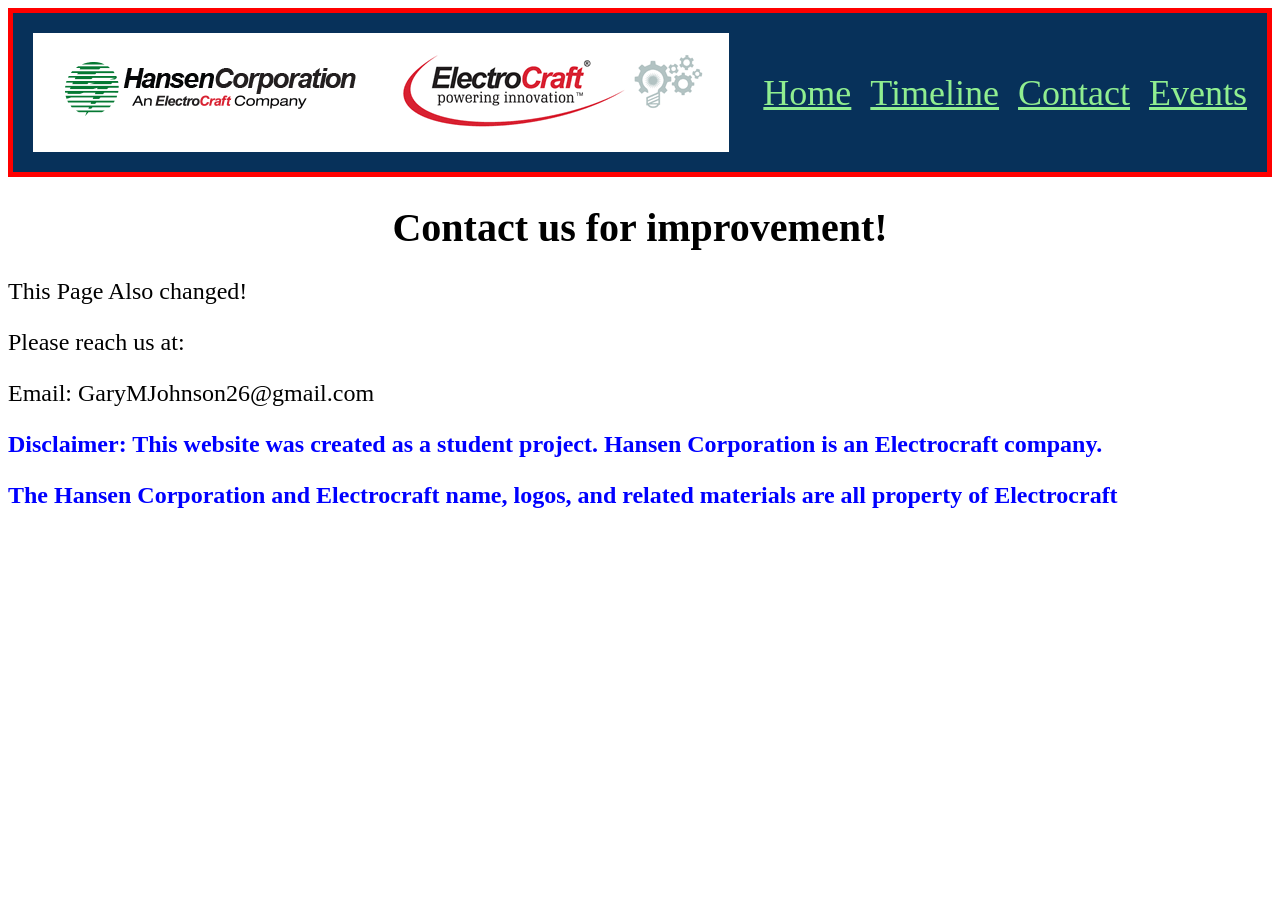
==== contact.html @ 6d7c1f65 "Started working on contacts, added more text, and adjusted wording." ====
<html lang="en">
<head>
    <link rel="stylesheet" href="style.css">
    <meta charset="UTF-8">
    <meta name="viewport" content="width=device-width, initial-scale=1.0">
    <title>Hansen Corporation</title>

</head>
<body>
    <header>
    <img
        src="images/Electrocraft.png"
        alt="Electrocraft Image"
    >
    <nav>
        <a href="index.html">Home</a>
        <a href="timeline.html">Timeline</a>
        <a href="contact.html">Contact</a>
        <a href="events.html">Events</a>
    </nav>
    </header>
    <h1>Contact us for improvement!</h1>
    <p>This Page Also changed!</p>
    <p>Please reach us at:</p>
    <p>Email: GaryMJohnson26@gmail.com</p>
    <footer>
    <p>Disclaimer: This website was created as a student project. Hansen Corporation is an Electrocraft company.</p>
    <p>The Hansen Corporation and Electrocraft name, logos, and related materials are all property of Electrocraft</p>
    </footer>
</body>

</html>
---- style.css ----
nav a{
    color: lightgreen;
    font-size: 36px;
    margin-left: 15px;
}

nav a:hover {
    color: lightblue;
}

a.timeline-color{
    color: lightgreen;
    font-weight: bold;
    background-color: rgb(7, 49, 90);
    font-size: 30px;
}


a.timeline-color:hover {
    color: lightblue;
}

header {
    display: flex;
    align-items: center;
    border: 5px solid red;
    padding: 20px;
    justify-content: space-between;
    background-color: rgb(7, 49, 90);
}

h1 {
    text-align: Center;
    font-size: 40px;
}

h2.subtitle {
    font-style: italic;
    text-align: Center;
}

p {
    font-size: 24px;
}

.wrapped {
    display: flex;
    align-items: center;
    padding: 20px;
    gap: 20px;
}

.wrapped img {
    width: 500px;
    border-radius: 10px;
}

.wrapped-text {
    flex: 1;
}

footer {
    font-size: 18px;
    color: blue;
    font-weight: bold;
}
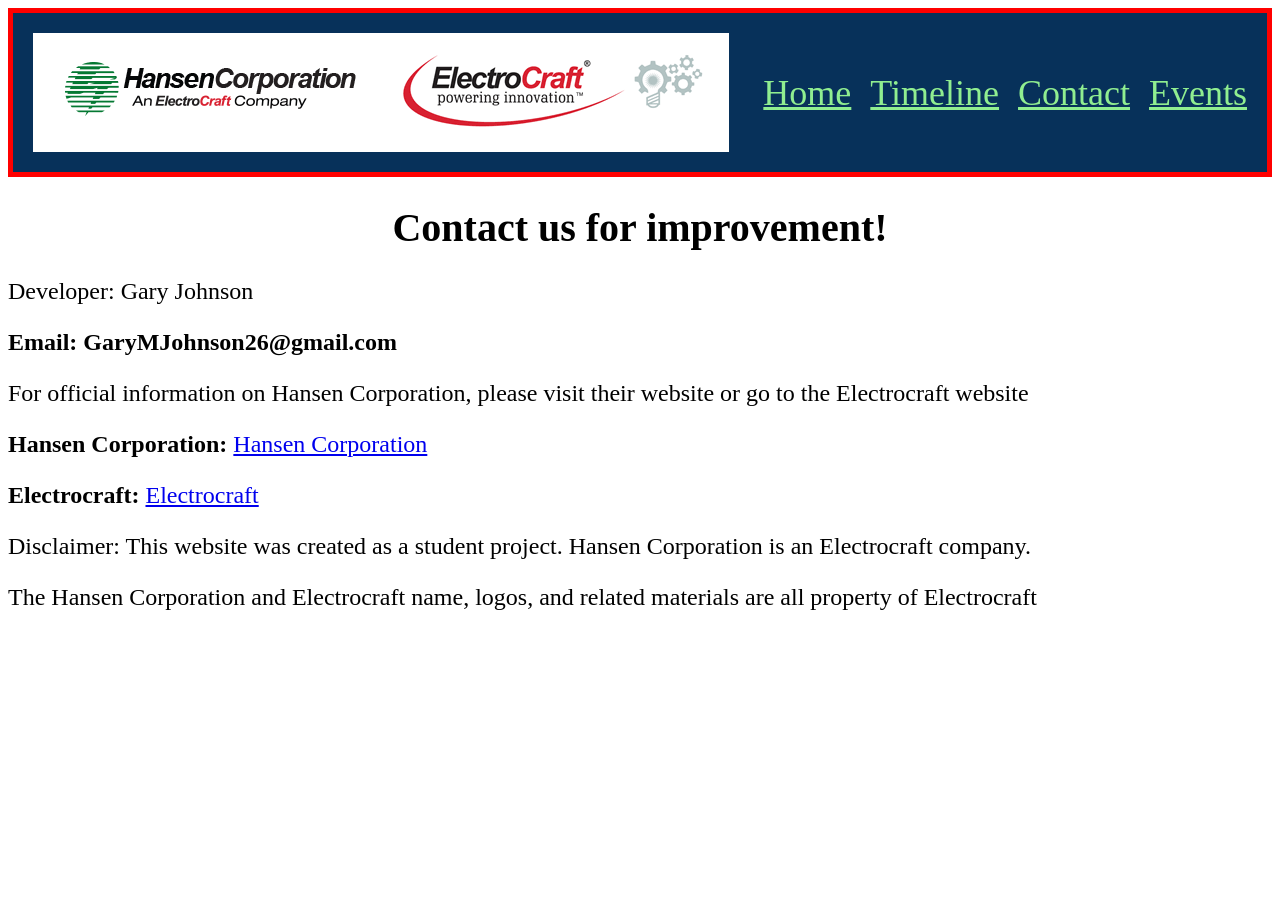
==== commit 1c658549: "Updated contacts, added official links" ====
--- a/contact.html
+++ b/contact.html
@@ -20,10 +20,21 @@
     </nav>
     </header>
     <h1>Contact us for improvement!</h1>
-    <p>This Page Also changed!</p>
-    <p>Please reach us at:</p>
-    <p>Email: GaryMJohnson26@gmail.com</p>
-    <footer>
+    <p><storng>Developer:</storng> Gary Johnson</p>
+    <p><strong>Email: GaryMJohnson26@gmail.com</strong></p>
+    
+    <p>For official information on Hansen Corporation, please visit their website or go to the Electrocraft website</p>
+    <p>
+        <strong>Hansen Corporation:</strong>
+            <a href="Https://www.hansen-motor.com">
+                Hansen Corporation
+            </a>
+    </p>
+    <p>
+        <strong>Electrocraft:</strong>
+            <a href="Https://www.electrocraft.com">
+                Electrocraft</a>
+    </p>
     <p>Disclaimer: This website was created as a student project. Hansen Corporation is an Electrocraft company.</p>
     <p>The Hansen Corporation and Electrocraft name, logos, and related materials are all property of Electrocraft</p>
     </footer>
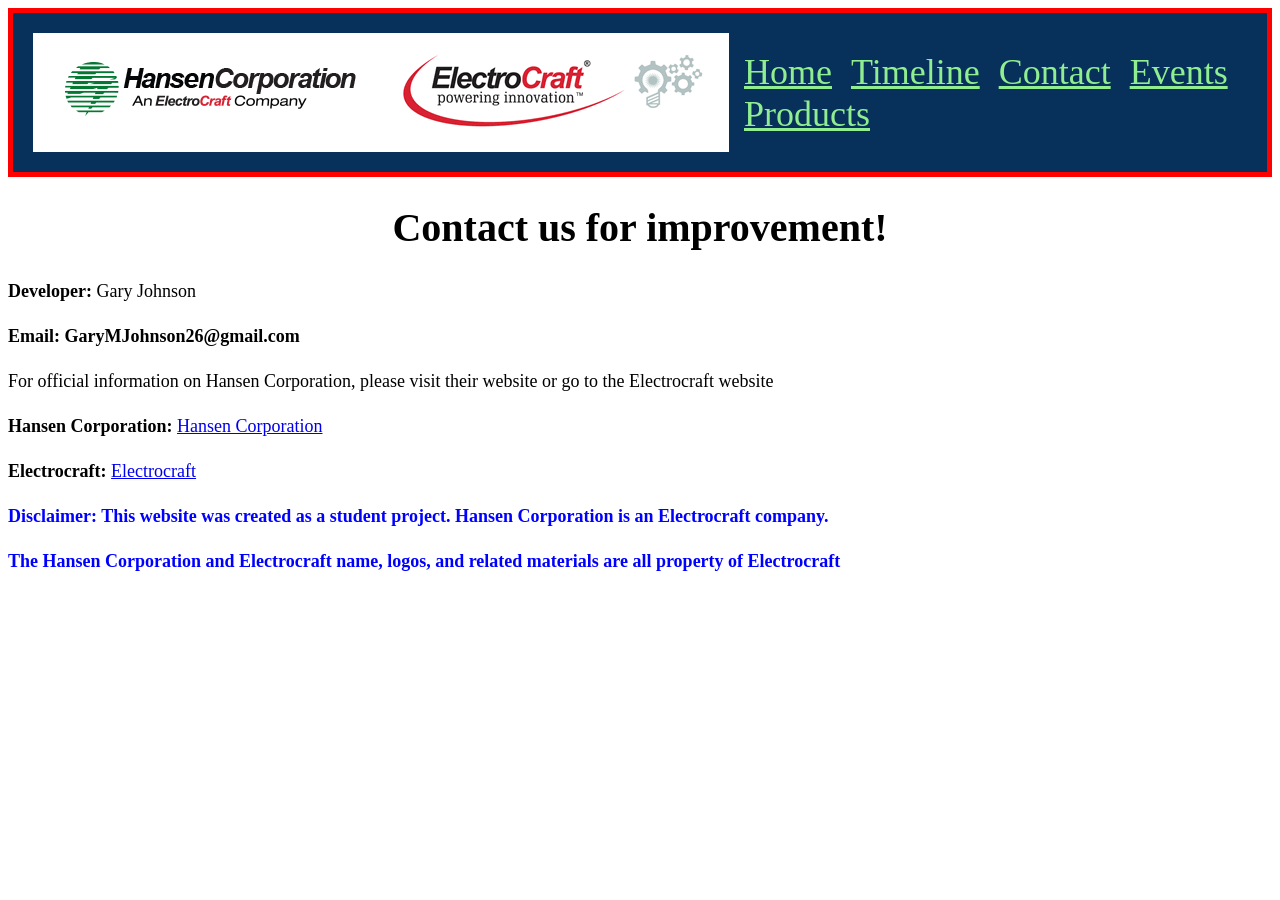
==== commit 631db26d: "update website layout, content, and styling" ====
--- a/contact.html
+++ b/contact.html
@@ -1,9 +1,10 @@
+<!DOCTYPE html>
 <html lang="en">
 <head>
     <link rel="stylesheet" href="style.css">
     <meta charset="UTF-8">
     <meta name="viewport" content="width=device-width, initial-scale=1.0">
-    <title>Hansen Corporation</title>
+    <title>Hansen Corporation Contact</title>
 
 </head>
 <body>
@@ -17,10 +18,11 @@
         <a href="timeline.html">Timeline</a>
         <a href="contact.html">Contact</a>
         <a href="events.html">Events</a>
+        <a href="products.html">Products</a>
     </nav>
     </header>
     <h1>Contact us for improvement!</h1>
-    <p><storng>Developer:</storng> Gary Johnson</p>
+    <p><strong>Developer:</strong> Gary Johnson</p>
     <p><strong>Email: GaryMJohnson26@gmail.com</strong></p>
     
     <p>For official information on Hansen Corporation, please visit their website or go to the Electrocraft website</p>
@@ -35,6 +37,7 @@
             <a href="Https://www.electrocraft.com">
                 Electrocraft</a>
     </p>
+    <footer>
     <p>Disclaimer: This website was created as a student project. Hansen Corporation is an Electrocraft company.</p>
     <p>The Hansen Corporation and Electrocraft name, logos, and related materials are all property of Electrocraft</p>
     </footer>
--- a/style.css
+++ b/style.css
@@ -40,7 +40,8 @@
 }
 
 p {
-    font-size: 24px;
+    font-size: 18px;
+    line-height: 1.5;
 }
 
 .wrapped {
@@ -48,11 +49,6 @@
     align-items: center;
     padding: 20px;
     gap: 20px;
-}
-
-.wrapped img {
-    width: 500px;
-    border-radius: 10px;
 }
 
 .wrapped-text {
@@ -63,4 +59,53 @@
     font-size: 18px;
     color: blue;
     font-weight: bold;
-}+}
+
+.wrapped-julius {
+    width: 250px;
+    height: auto;
+}
+
+
+@media screen and (max-width: 700px) {
+    header {
+        flex-direction: column;
+        text-align: center;
+    }
+
+    header img {
+        width: 300px;
+        height: auto;
+    }
+
+    nav a {
+        display: block;
+        padding: 12px;
+        font-size: 24px;
+        margin: 2px 0;
+    }
+
+    .wrapped {
+        flex-direction: column;
+        text-align: center;
+    }
+    
+    h1 {
+        font-size: 32px;
+    }
+    
+    .wrapped img {
+        width: 100%;
+        max-width: 500px;
+        height: auto;
+    }
+
+    p {
+        font-size: 18px;
+    }
+
+    .wrapped img.wrapped-julius {
+        width: 250px;
+        height: auto;
+    }
+}
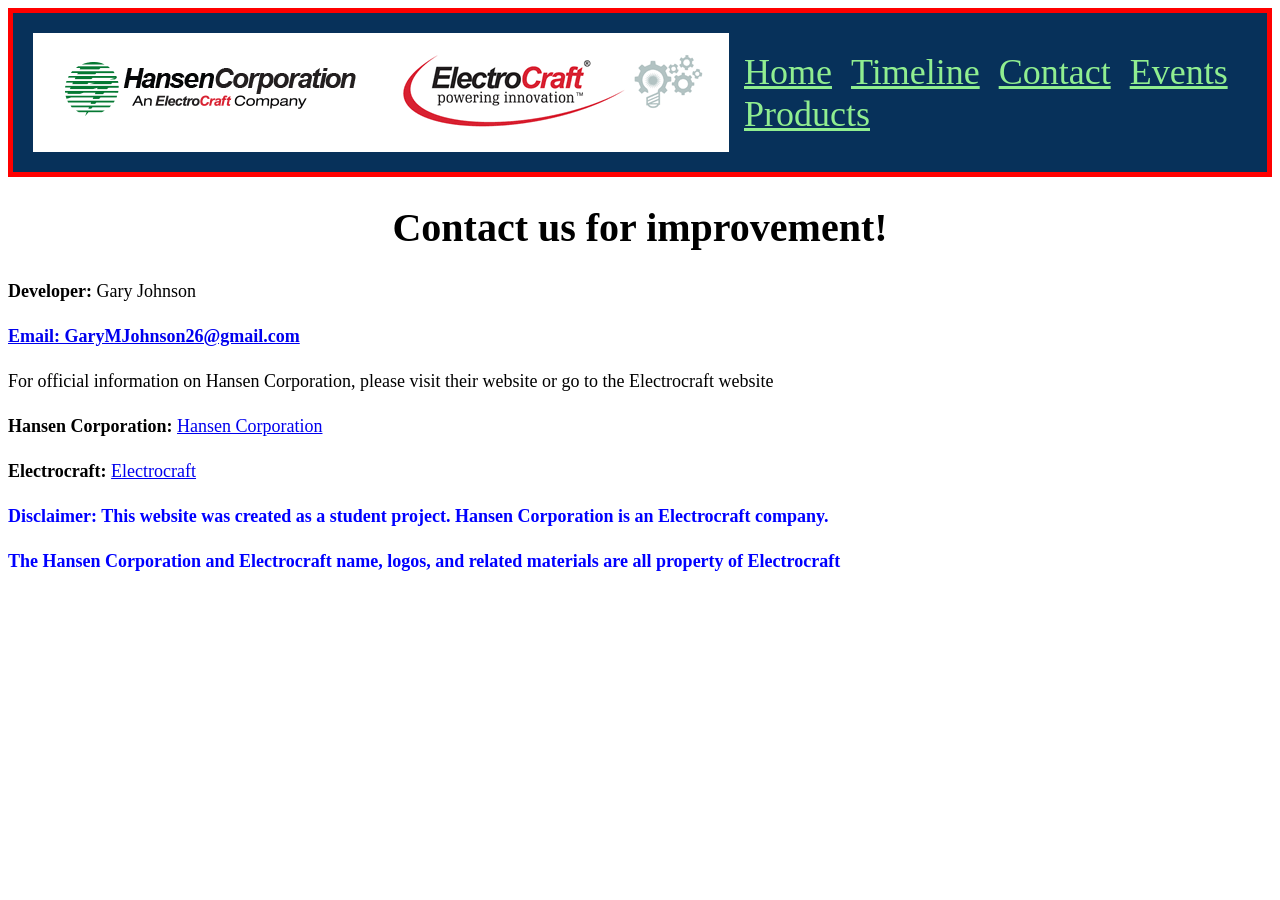
==== commit 5b455c7a: "improved website structure, accessibility improvements, and page contents added" ====
--- a/contact.html
+++ b/contact.html
@@ -23,7 +23,10 @@
     </header>
     <h1>Contact us for improvement!</h1>
     <p><strong>Developer:</strong> Gary Johnson</p>
-    <p><strong>Email: GaryMJohnson26@gmail.com</strong></p>
+
+    <a href="mailto: GaryMJohnson26@gmail.com">
+    <p><strong>Email: GaryMJohnson26@gmail.com</strong>
+    </a></p>
     
     <p>For official information on Hansen Corporation, please visit their website or go to the Electrocraft website</p>
     <p>
--- a/style.css
+++ b/style.css
@@ -6,6 +6,7 @@
 
 nav a:hover {
     color: lightblue;
+    outline: 2px solid lightblue;
 }
 
 a.timeline-color{
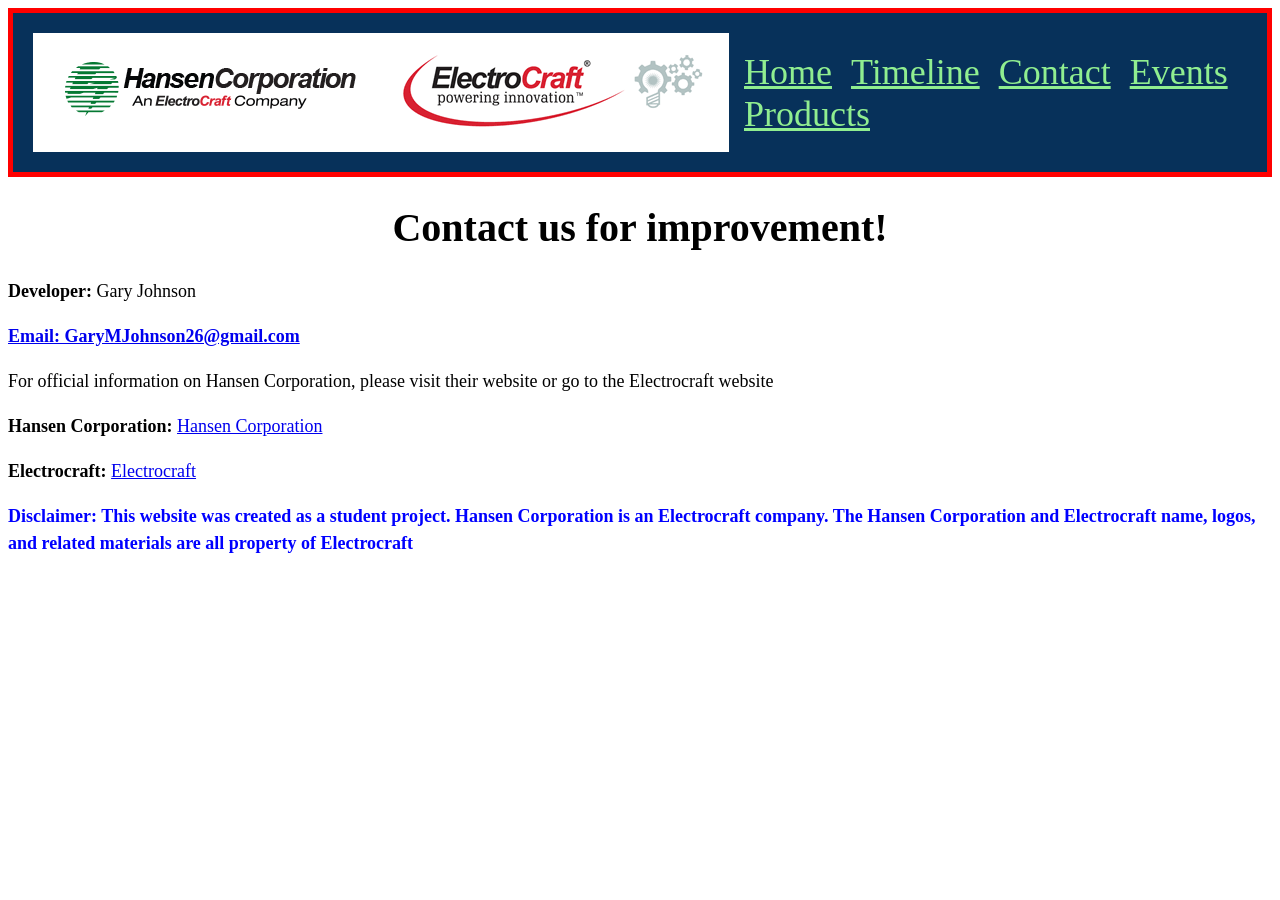
==== commit 320dad59: "Finished products Added Timeline info" ====
--- a/contact.html
+++ b/contact.html
@@ -21,7 +21,9 @@
         <a href="products.html">Products</a>
     </nav>
     </header>
+
     <h1>Contact us for improvement!</h1>
+    
     <p><strong>Developer:</strong> Gary Johnson</p>
 
     <a href="mailto: GaryMJohnson26@gmail.com">
@@ -29,20 +31,22 @@
     </a></p>
     
     <p>For official information on Hansen Corporation, please visit their website or go to the Electrocraft website</p>
+
     <p>
         <strong>Hansen Corporation:</strong>
             <a href="Https://www.hansen-motor.com">
                 Hansen Corporation
             </a>
     </p>
+
     <p>
         <strong>Electrocraft:</strong>
             <a href="Https://www.electrocraft.com">
                 Electrocraft</a>
     </p>
+
     <footer>
-    <p>Disclaimer: This website was created as a student project. Hansen Corporation is an Electrocraft company.</p>
-    <p>The Hansen Corporation and Electrocraft name, logos, and related materials are all property of Electrocraft</p>
+    <p>Disclaimer: This website was created as a student project. Hansen Corporation is an Electrocraft company. The Hansen Corporation and Electrocraft name, logos, and related materials are all property of Electrocraft</p>
     </footer>
 </body>
 
--- a/style.css
+++ b/style.css
@@ -67,6 +67,28 @@
     height: auto;
 }
 
+.wrapped-products {
+    display: flex;
+    margin: 40px auto;
+    padding: 20px;
+}
+
+.prod-img {
+    width: 250px;
+}
+
+.wrapped-textProd {
+    flex: 1;
+}
+
+.productsList {
+    margin-bottom: 15px;
+}
+
+.productsList li {
+    margin-bottom: 10px;
+    line-height: 1.5;
+}
 
 @media screen and (max-width: 700px) {
     header {
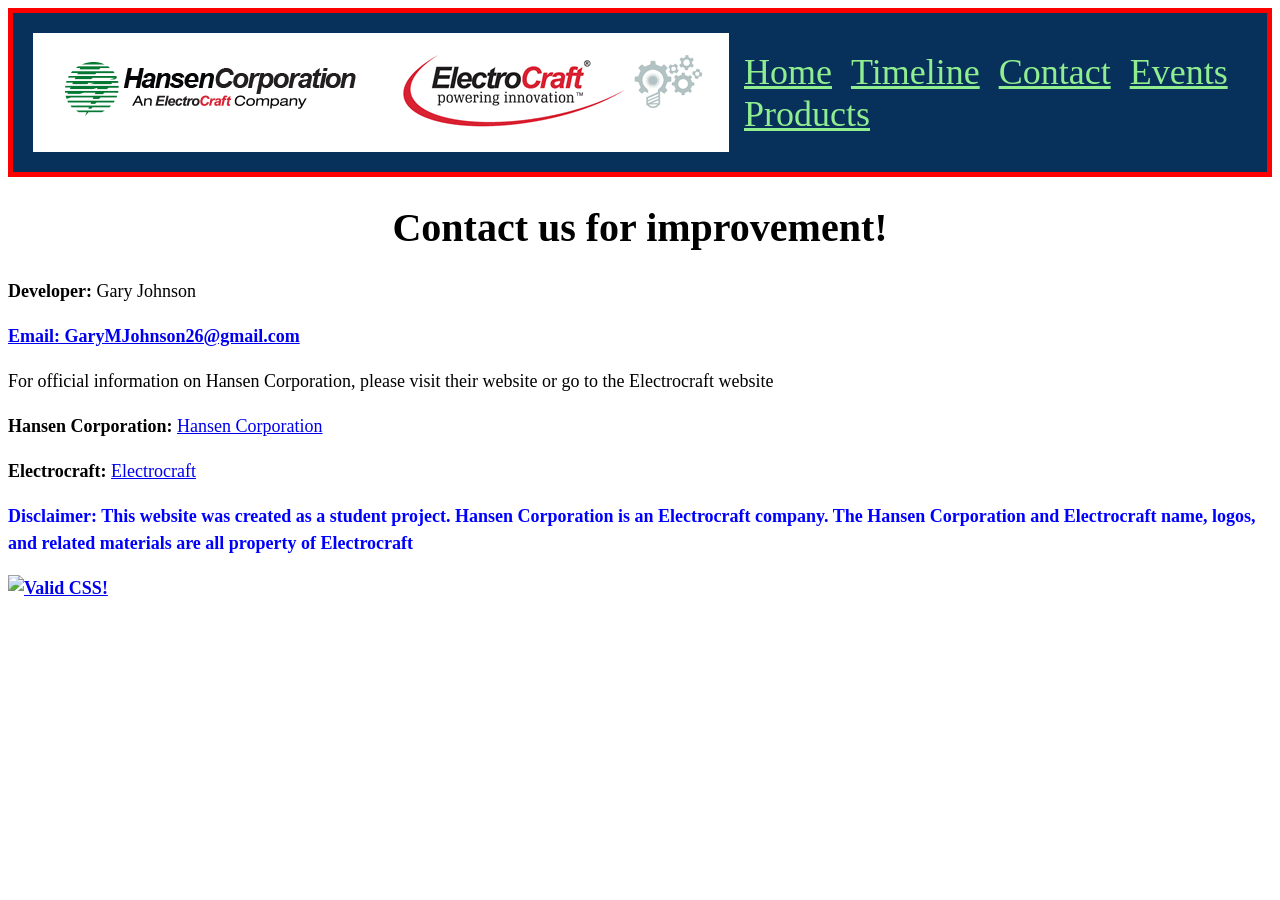
==== commit 884fd14c: "SEO update, added borders" ====
--- a/contact.html
+++ b/contact.html
@@ -3,7 +3,8 @@
 <head>
     <link rel="stylesheet" href="style.css">
     <meta charset="UTF-8">
-    <meta name="viewport" content="width=device-width, initial-scale=1.0">
+    <meta name="description"
+          content="Contact the developer for more improvements or ideas.">
     <title>Hansen Corporation Contact</title>
 
 </head>
@@ -47,6 +48,13 @@
 
     <footer>
     <p>Disclaimer: This website was created as a student project. Hansen Corporation is an Electrocraft company. The Hansen Corporation and Electrocraft name, logos, and related materials are all property of Electrocraft</p>
+    <p>
+    <a href="https://jigsaw.w3.org/css-validator/check/referer">
+        <img style="border:0;width:88px;height:31px"
+            src="https://jigsaw.w3.org/css-validator/images/vcss"
+            alt="Valid CSS!" />
+    </a>
+    </p>    
     </footer>
 </body>
 
--- a/style.css
+++ b/style.css
@@ -90,6 +90,24 @@
     line-height: 1.5;
 }
 
+.indexAdd {
+    border: 5px solid black;
+    width: 80%;
+    margin: 30px auto;
+
+}
+
+.prodLines {
+    border: 5px solid rgb(6, 115, 158);
+    width: 80%;
+    margin: 30px auto;
+    padding: 20px;
+}
+
+.prodLine {
+    border-top: 10px solid rgb(6, 115, 158);
+}
+
 @media screen and (max-width: 700px) {
     header {
         flex-direction: column;
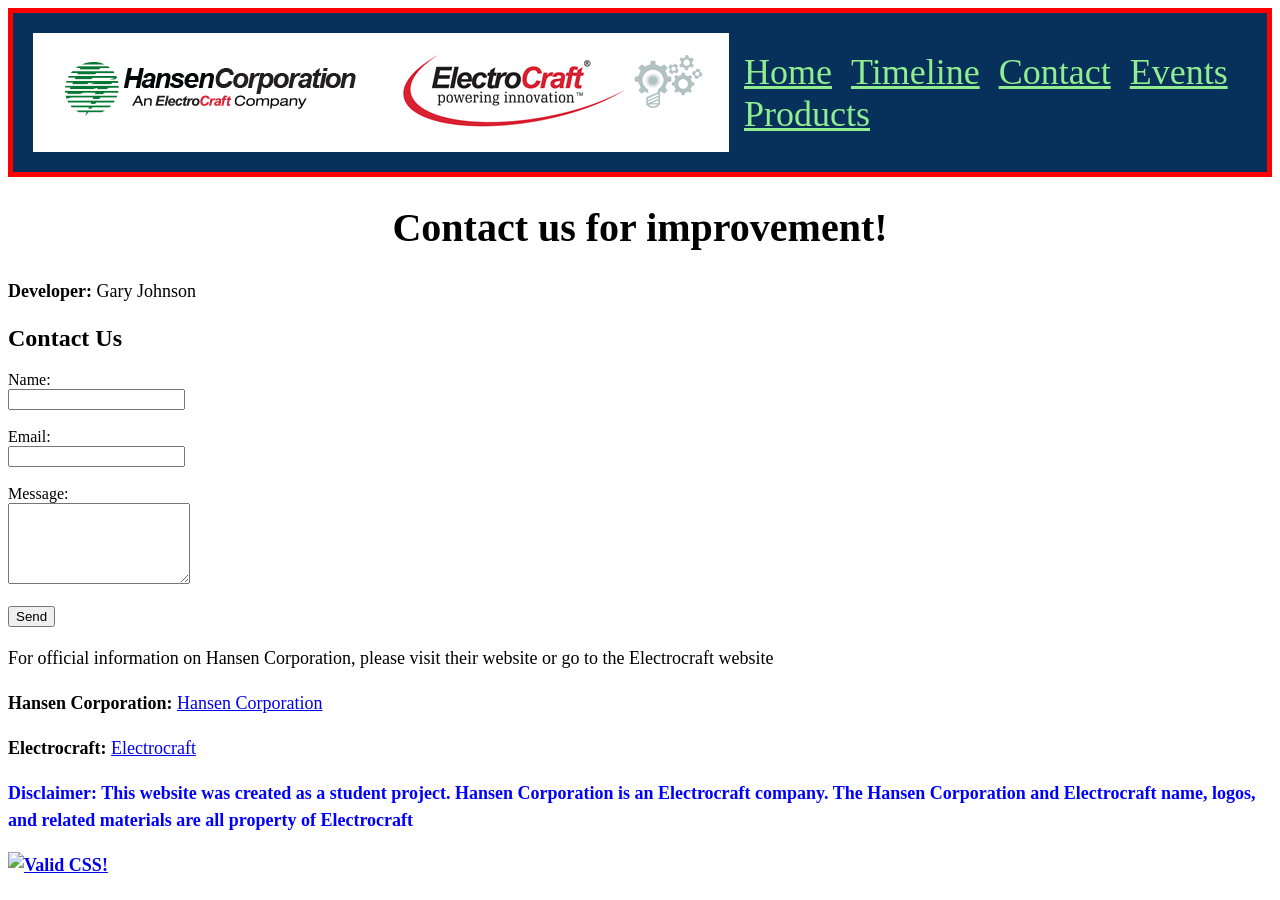
==== commit e35c11a0: "Added viewport, contact form, verified validation CSS/HTML Double checked typos" ====
--- a/contact.html
+++ b/contact.html
@@ -5,6 +5,7 @@
     <meta charset="UTF-8">
     <meta name="description"
           content="Contact the developer for more improvements or ideas.">
+    <meta name="viewport" content="width=device-width, initial-scale=1.0">
     <title>Hansen Corporation Contact</title>
 
 </head>
@@ -26,11 +27,21 @@
     <h1>Contact us for improvement!</h1>
     
     <p><strong>Developer:</strong> Gary Johnson</p>
+    
+    <h2>Contact Us</h2>
 
-    <a href="mailto: GaryMJohnson26@gmail.com">
-    <p><strong>Email: GaryMJohnson26@gmail.com</strong>
-    </a></p>
-    
+    <form id ="contactForm">
+
+        <label for ="name">Name:</label><br>
+        <input type="text" id="name" name="name" required><br><br>
+        <label for="email">Email:</label><br>
+        <input type="email" id="email" name="email" required><br><br>
+        <label for="message">Message:</label><br>
+        <textarea id="message" name="message" rows="5" required></textarea><br><br>
+
+        <input type="submit" value="Send">
+    </form>
+    <p id="confirmation"></p>
     <p>For official information on Hansen Corporation, please visit their website or go to the Electrocraft website</p>
 
     <p>
@@ -56,6 +67,15 @@
     </a>
     </p>    
     </footer>
+    <script>
+        document.getElementById("contactForm").addEventListener("submit", function(event) {
+            event.preventDefault(); // Prevent the form from submitting normally
+
+            let name = document.getElementById("name").value;
+
+            document.getElementById("confirmation").textContent = "Thank you, " + name + "! Your message has been sent.";
+    });
+    </script>
 </body>
 
 </html>
--- a/style.css
+++ b/style.css
@@ -108,6 +108,33 @@
     border-top: 10px solid rgb(6, 115, 158);
 }
 
+table {
+    width: 100%;
+    border-collapse: collapse;
+    margin-top: 20px;
+}
+
+caption {
+    font-size: 1.4rem;
+    font-weight: bold;
+    margin-bottom: 10px;
+}
+
+th, td {
+    border: 1px solid black;
+    padding: 12px;
+    text-align: left;
+}
+
+th {
+    background-color:#b30000;
+    color: white;
+}
+
+tr:nth-child(even) {
+    background-color: #f4f4f4;
+}
+
 @media screen and (max-width: 700px) {
     header {
         flex-direction: column;
@@ -135,13 +162,17 @@
         font-size: 32px;
     }
     
+    h2 {
+        font-size: 24px;
+    }
+    
     .wrapped img {
         width: 100%;
         max-width: 500px;
         height: auto;
     }
 
-    p {
+    p, li {
         font-size: 18px;
     }
 
